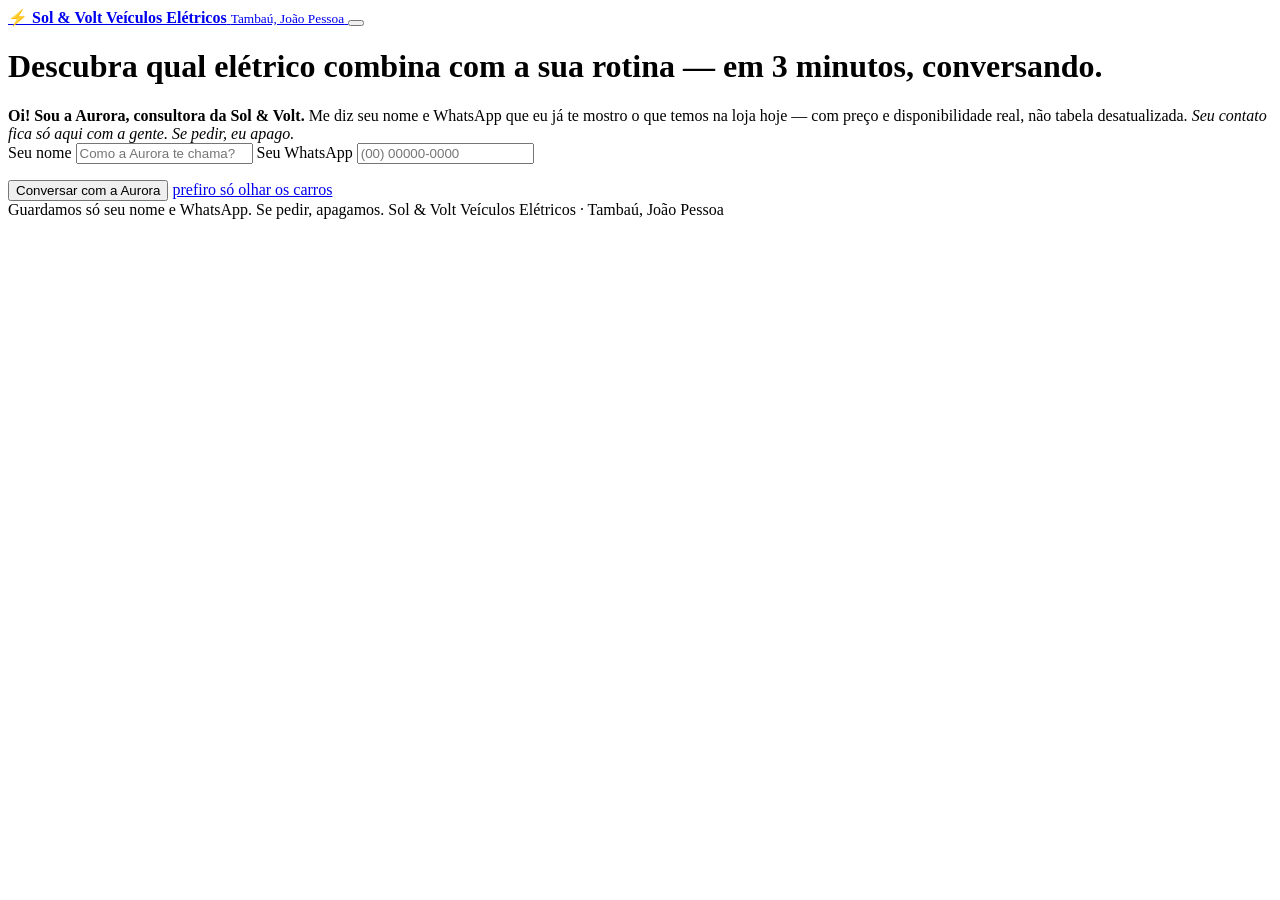
==== frontend/index.html @ 6b12be12 "feat(s-01): landing da Sol & Volt, captura de lead e catálogo somente-leitura Implementa a S-01 com " ====
<!doctype html>
<html lang="pt-BR">

<head>
  <meta charset="UTF-8" />
  <meta name="viewport" content="width=device-width, initial-scale=1.0" />
  <title>Sol &amp; Volt Veículos Elétricos — converse com a Aurora</title>
  <link rel="stylesheet" href="/static/estilo.css" />
</head>

<body>
  <header class="wrap nav">
    <a class="marca" href="/">
      <span class="marca-simbolo">⚡</span>
      <span>
        <b>Sol &amp; Volt Veículos Elétricos</b>
        <small>Tambaú, João Pessoa</small>
      </span>
    </a>
    <button class="tema" type="button" aria-label="Alternar tema" onclick="alternarTema()"></button>
  </header>

  <main class="wrap chamada">
    <div>
      <h1>Descubra qual elétrico combina com a sua rotina — em 3 minutos, conversando.</h1>
      <!-- Texto exato do ADR-010 §1. Mudar aqui é mudar a decisão: abra um ADR novo. -->
      <div class="aurora">
        <strong>Oi! Sou a Aurora, consultora da Sol &amp; Volt.</strong>
        Me diz seu nome e WhatsApp que eu já te mostro o que temos na loja hoje — com preço e
        disponibilidade real, não tabela desatualizada.
        <em>Seu contato fica só aqui com a gente. Se pedir, eu apago.</em>
      </div>
    </div>

    <form class="formulario" onsubmit="enviar(event)">
      <p id="interesse-aviso" class="detalhe" hidden></p>

      <label for="nome">Seu nome</label>
      <input id="nome" name="nome" autocomplete="given-name" maxlength="80" required
        placeholder="Como a Aurora te chama?" />

      <label for="telefone">Seu WhatsApp</label>
      <input id="telefone" name="telefone" type="tel" inputmode="tel" autocomplete="tel"
        maxlength="15" required placeholder="(00) 00000-0000" />

      <p class="aviso-erro" id="erro" role="alert" aria-live="polite"></p>

      <button class="principal" type="submit">Conversar com a Aurora</button>
      <a class="saida-pelo-lado" href="/catalogo">prefiro só olhar os carros</a>
    </form>
  </main>

  <footer class="wrap rodape">
    <span>Guardamos só seu nome e WhatsApp. Se pedir, apagamos.</span>
    <span>Sol &amp; Volt Veículos Elétricos · Tambaú, João Pessoa</span>
  </footer>

  <script src="/static/tema.js"></script>
  <script>
    var telefone = document.getElementById("telefone");
    telefone.addEventListener("input", function () {
      var d = this.value.replace(/\D/g, "").slice(0, 11);
      if (d.length > 6) {
        this.value = "(" + d.slice(0, 2) + ") " + d.slice(2, 7) + "-" + d.slice(7);
      } else if (d.length > 2) {
        this.value = "(" + d.slice(0, 2) + ") " + d.slice(2);
      } else {
        this.value = d;
      }
    });

    var interesse = new URLSearchParams(location.search).get("interesse");
    if (interesse) {
      var aviso = document.getElementById("interesse-aviso");
      aviso.textContent = "A Aurora já vai abrir a conversa sobre o chassi " + interesse + ".";
      aviso.hidden = false;
    }

    async function enviar(evento) {
      evento.preventDefault();
      var erro = document.getElementById("erro");
      erro.textContent = "";

      var resposta = await fetch("/api/leads", {
        method: "POST",
        headers: { "Content-Type": "application/json" },
        body: JSON.stringify({
          nome: document.getElementById("nome").value,
          telefone: telefone.value,
          origem: interesse ? "catalogo" : "landing"
        })
      });

      if (resposta.ok) {
        var criado = await resposta.json();
        // S-02 monta o chat. Até lá, a conversa existe e o cookie de sessão está posto.
        location.href = "/conversas/" + criado.conversa_id;
        return;
      }
      erro.textContent = await mensagemDeErro(resposta);
    }

    async function mensagemDeErro(resposta) {
      var corpo = await resposta.json().catch(function () { return null; });
      var detalhe = corpo && corpo.detail;
      if (typeof detalhe === "string") return detalhe;
      if (detalhe && detalhe.mensagem) return detalhe.mensagem;
      if (Array.isArray(detalhe) && detalhe.length) {
        return detalhe[0].msg.replace(/^Value error, /, "");
      }
      return "Não consegui enviar agora. Tenta de novo?";
    }
  </script>
</body>

</html>
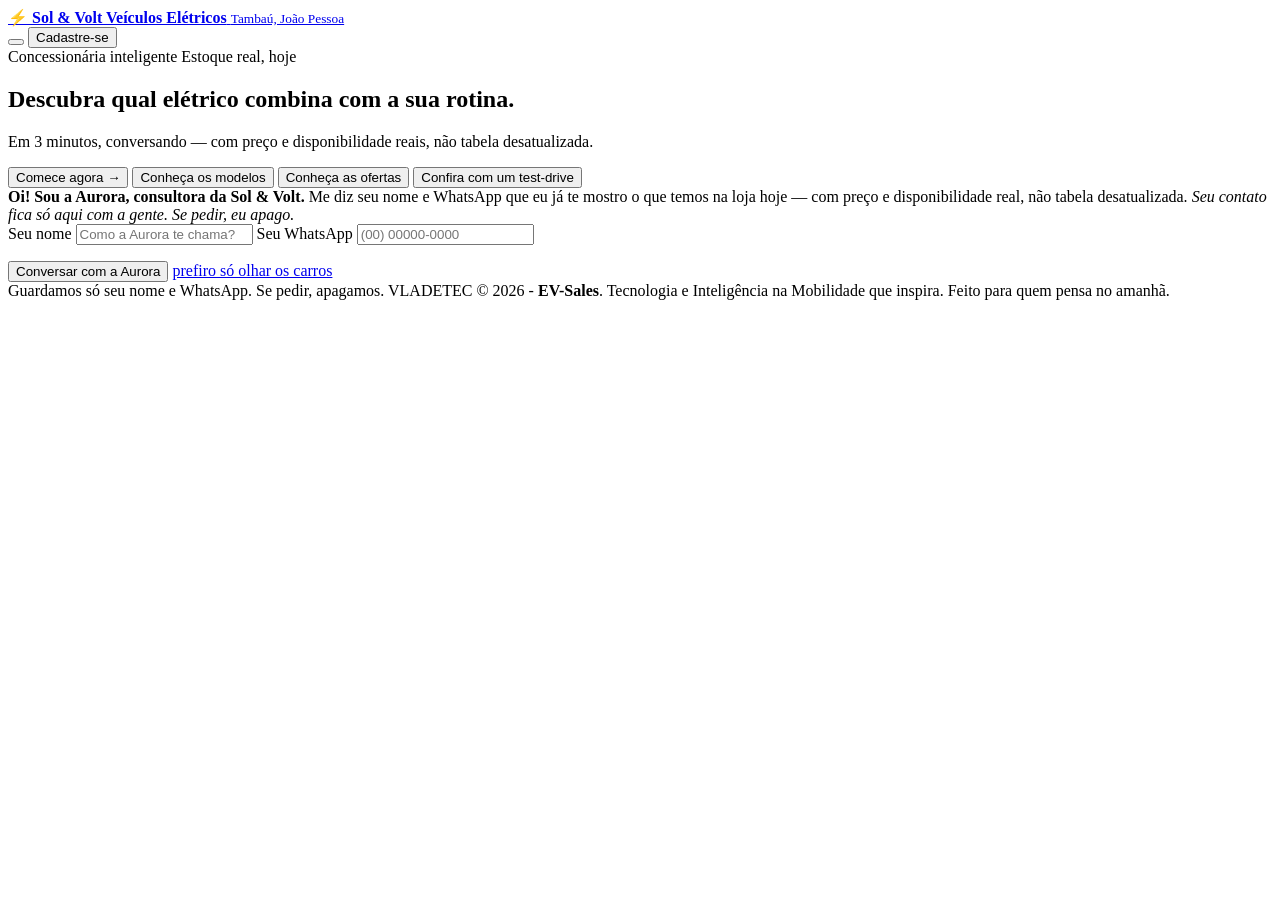
==== commit 65ee302a: "feat(s-01): landing com a identidade do protótipo e o rodapé da VLADETEC O analista apontou que a la" ====
--- a/frontend/index.html
+++ b/frontend/index.html
@@ -5,61 +5,101 @@
   <meta charset="UTF-8" />
   <meta name="viewport" content="width=device-width, initial-scale=1.0" />
   <title>Sol &amp; Volt Veículos Elétricos — converse com a Aurora</title>
+  <link rel="preconnect" href="https://fonts.gstatic.com" crossorigin />
+  <link href="https://fonts.googleapis.com/css2?family=Manrope:wght@400;600;700;800&display=swap"
+    rel="stylesheet" />
   <link rel="stylesheet" href="/static/estilo.css" />
 </head>
 
 <body>
-  <header class="wrap nav">
-    <a class="marca" href="/">
-      <span class="marca-simbolo">⚡</span>
-      <span>
-        <b>Sol &amp; Volt Veículos Elétricos</b>
-        <small>Tambaú, João Pessoa</small>
-      </span>
-    </a>
-    <button class="tema" type="button" aria-label="Alternar tema" onclick="alternarTema()"></button>
-  </header>
+  <div class="pagina">
+    <div class="grade" aria-hidden="true"></div>
 
-  <main class="wrap chamada">
-    <div>
-      <h1>Descubra qual elétrico combina com a sua rotina — em 3 minutos, conversando.</h1>
-      <!-- Texto exato do ADR-010 §1. Mudar aqui é mudar a decisão: abra um ADR novo. -->
-      <div class="aurora">
-        <strong>Oi! Sou a Aurora, consultora da Sol &amp; Volt.</strong>
-        Me diz seu nome e WhatsApp que eu já te mostro o que temos na loja hoje — com preço e
-        disponibilidade real, não tabela desatualizada.
-        <em>Seu contato fica só aqui com a gente. Se pedir, eu apago.</em>
+    <header class="wrap nav">
+      <a class="marca" href="/">
+        <span class="marca-simbolo">⚡</span>
+        <span>
+          <b>Sol &amp; Volt Veículos Elétricos</b>
+          <small>Tambaú, João Pessoa</small>
+        </span>
+      </a>
+      <div class="acoes">
+        <button class="tema" type="button" aria-label="Alternar tema" onclick="alternarTema()"></button>
+        <button class="principal compacta" type="button" onclick="irParaCadastro()">Cadastre-se</button>
       </div>
-    </div>
+    </header>
 
-    <form class="formulario" onsubmit="enviar(event)">
-      <p id="interesse-aviso" class="detalhe" hidden></p>
+    <main>
+      <section class="wrap heroi">
+        <div class="etiquetas">
+          <span>Concessionária inteligente</span>
+          <span>Estoque real, hoje</span>
+        </div>
 
-      <label for="nome">Seu nome</label>
-      <input id="nome" name="nome" autocomplete="given-name" maxlength="80" required
-        placeholder="Como a Aurora te chama?" />
+        <!-- Chamada da S-01 §1.2, inteira: o gradiente separa a linha, não o texto. -->
+        <h1>
+          <span class="gradiente">Descubra qual elétrico</span>
+          <span class="solida">combina com a sua rotina.</span>
+        </h1>
+        <p>Em 3 minutos, conversando — com preço e disponibilidade reais, não tabela desatualizada.</p>
 
-      <label for="telefone">Seu WhatsApp</label>
-      <input id="telefone" name="telefone" type="tel" inputmode="tel" autocomplete="tel"
-        maxlength="15" required placeholder="(00) 00000-0000" />
+        <!-- ponytail: os quatro do protótipo levam ao cadastro por enquanto. Ofertas e test
+             drive ganham destino próprio quando a S-04 e a S-07 existirem. -->
+        <div class="botoes">
+          <button class="principal compacta" type="button" onclick="irParaCadastro()">
+            Comece agora <span aria-hidden="true">→</span>
+          </button>
+          <button class="secundaria" type="button" onclick="irParaCadastro()">Conheça os modelos</button>
+          <button class="secundaria" type="button" onclick="irParaCadastro()">Conheça as ofertas</button>
+          <button class="secundaria" type="button" onclick="irParaCadastro()">Confira com um test-drive</button>
+        </div>
+      </section>
 
-      <p class="aviso-erro" id="erro" role="alert" aria-live="polite"></p>
+      <section class="wrap chamada" id="cadastro">
+        <div>
+          <!-- Texto exato do ADR-010 §1. Mudar aqui é mudar a decisão: abra um ADR novo. -->
+          <div class="aurora">
+            <strong>Oi! Sou a Aurora, consultora da Sol &amp; Volt.</strong>
+            Me diz seu nome e WhatsApp que eu já te mostro o que temos na loja hoje — com preço e
+            disponibilidade real, não tabela desatualizada.
+            <em>Seu contato fica só aqui com a gente. Se pedir, eu apago.</em>
+          </div>
+        </div>
 
-      <button class="principal" type="submit">Conversar com a Aurora</button>
-      <a class="saida-pelo-lado" href="/catalogo">prefiro só olhar os carros</a>
-    </form>
-  </main>
+        <form class="formulario" onsubmit="enviar(event)">
+          <p id="interesse-aviso" class="detalhe" hidden></p>
 
-  <footer class="wrap rodape">
-    <span>Guardamos só seu nome e WhatsApp. Se pedir, apagamos.</span>
-    <span>Sol &amp; Volt Veículos Elétricos · Tambaú, João Pessoa</span>
-  </footer>
+          <label for="nome">Seu nome</label>
+          <input id="nome" name="nome" autocomplete="given-name" maxlength="80" required
+            placeholder="Como a Aurora te chama?" />
+
+          <label for="telefone">Seu WhatsApp</label>
+          <input id="telefone" name="telefone" type="tel" inputmode="tel" autocomplete="tel"
+            maxlength="15" required placeholder="(00) 00000-0000" />
+
+          <p class="aviso-erro" id="erro" role="alert"></p>
+
+          <button class="principal" type="submit">Conversar com a Aurora</button>
+          <a class="saida-pelo-lado" href="/catalogo">prefiro só olhar os carros</a>
+        </form>
+      </section>
+    </main>
+
+    <footer class="wrap rodape">
+      <span class="privacidade">Guardamos só seu nome e WhatsApp. Se pedir, apagamos.</span>
+      <span>VLADETEC © 2026 - <strong>EV-Sales</strong>. Tecnologia e Inteligência na Mobilidade
+        que inspira.</span>
+      <span>Feito para quem pensa no amanhã.</span>
+    </footer>
+  </div>
 
   <script src="/static/tema.js"></script>
   <script>
     var telefone = document.getElementById("telefone");
     telefone.addEventListener("input", function () {
-      var d = this.value.replace(/\D/g, "").slice(0, 11);
+      var d = this.value.replace(/\D/g, "");
+      if (d.length > 11 && d.slice(0, 2) === "55") d = d.slice(2);
+      d = d.slice(0, 11);
       if (d.length > 6) {
         this.value = "(" + d.slice(0, 2) + ") " + d.slice(2, 7) + "-" + d.slice(7);
       } else if (d.length > 2) {
@@ -69,7 +109,20 @@
       }
     });
 
-    var interesse = new URLSearchParams(location.search).get("interesse");
+    function irParaCadastro() {
+      document.getElementById("cadastro").scrollIntoView({ behavior: "smooth" });
+      setTimeout(function () { document.getElementById("nome").focus(); }, 500);
+    }
+
+    var parametros = new URLSearchParams(location.search);
+    // S-02 §6: sessão expirada volta pra cá. O lead é reconhecido pelo telefone_hash.
+    if (parametros.get("de_volta")) {
+      var volta = document.getElementById("interesse-aviso");
+      volta.textContent = "Que bom te ver de novo! Confirma nome e WhatsApp que eu retomo daqui.";
+      volta.hidden = false;
+    }
+
+    var interesse = parametros.get("interesse");
     if (interesse) {
       var aviso = document.getElementById("interesse-aviso");
       aviso.textContent = "A Aurora já vai abrir a conversa sobre o chassi " + interesse + ".";
@@ -87,27 +140,32 @@
         body: JSON.stringify({
           nome: document.getElementById("nome").value,
           telefone: telefone.value,
-          origem: interesse ? "catalogo" : "landing"
+          origem: interesse ? "catalogo" : "landing",
+          interesse: interesse
         })
       });
 
       if (resposta.ok) {
         var criado = await resposta.json();
-        // S-02 monta o chat. Até lá, a conversa existe e o cookie de sessão está posto.
         location.href = "/conversas/" + criado.conversa_id;
         return;
       }
-      erro.textContent = await mensagemDeErro(resposta);
+      var corpo = await resposta.json().catch(function () { return null; });
+      erro.textContent = mensagemDeErro(corpo);
+      var ativa = corpo && corpo.detail && corpo.detail.conversa_id;
+      if (ativa) {
+        var link = document.createElement("a");
+        link.href = "/conversas/" + ativa;
+        link.textContent = " Voltar para a conversa";
+        erro.appendChild(link);
+      }
     }
 
-    async function mensagemDeErro(resposta) {
-      var corpo = await resposta.json().catch(function () { return null; });
+    function mensagemDeErro(corpo) {
       var detalhe = corpo && corpo.detail;
       if (typeof detalhe === "string") return detalhe;
       if (detalhe && detalhe.mensagem) return detalhe.mensagem;
-      if (Array.isArray(detalhe) && detalhe.length) {
-        return detalhe[0].msg.replace(/^Value error, /, "");
-      }
+      if (Array.isArray(detalhe) && detalhe.length) return detalhe[0].msg;
       return "Não consegui enviar agora. Tenta de novo?";
     }
   </script>
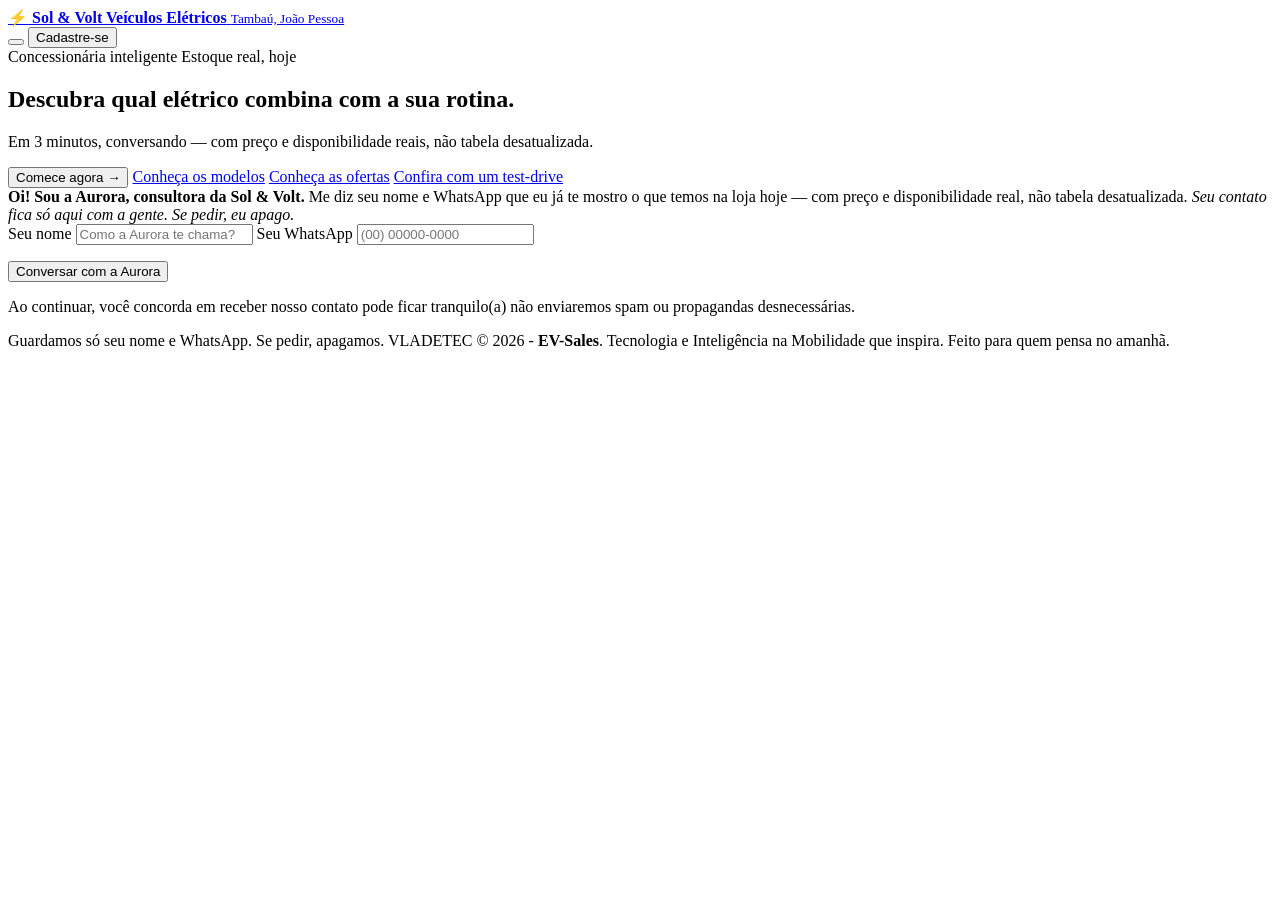
==== commit 0e129b75: "feat(s-01): botões do herói com destino próprio, /ofertas e a nota de consentimento Os quatro botões" ====
--- a/frontend/index.html
+++ b/frontend/index.html
@@ -43,15 +43,15 @@
         </h1>
         <p>Em 3 minutos, conversando — com preço e disponibilidade reais, não tabela desatualizada.</p>
 
-        <!-- ponytail: os quatro do protótipo levam ao cadastro por enquanto. Ofertas e test
-             drive ganham destino próprio quando a S-04 e a S-07 existirem. -->
         <div class="botoes">
           <button class="principal compacta" type="button" onclick="irParaCadastro()">
             Comece agora <span aria-hidden="true">→</span>
           </button>
-          <button class="secundaria" type="button" onclick="irParaCadastro()">Conheça os modelos</button>
-          <button class="secundaria" type="button" onclick="irParaCadastro()">Conheça as ofertas</button>
-          <button class="secundaria" type="button" onclick="irParaCadastro()">Confira com um test-drive</button>
+          <!-- A saída pelo lado do ADR-010 §2 mora aqui agora: catálogo somente-leitura,
+               sem chat e sem cadastro, alcançável do herói. -->
+          <a class="secundaria" href="/catalogo">Conheça os modelos</a>
+          <a class="secundaria" href="/ofertas">Conheça as ofertas</a>
+          <a class="secundaria" href="/test-drive">Confira com um test-drive</a>
         </div>
       </section>
 
@@ -80,7 +80,10 @@
           <p class="aviso-erro" id="erro" role="alert"></p>
 
           <button class="principal" type="submit">Conversar com a Aurora</button>
-          <a class="saida-pelo-lado" href="/catalogo">prefiro só olhar os carros</a>
+          <p class="nota-consentimento">
+            Ao continuar, você concorda em receber nosso contato pode ficar tranquilo(a) não
+            enviaremos spam ou propagandas desnecessárias.
+          </p>
         </form>
       </section>
     </main>
